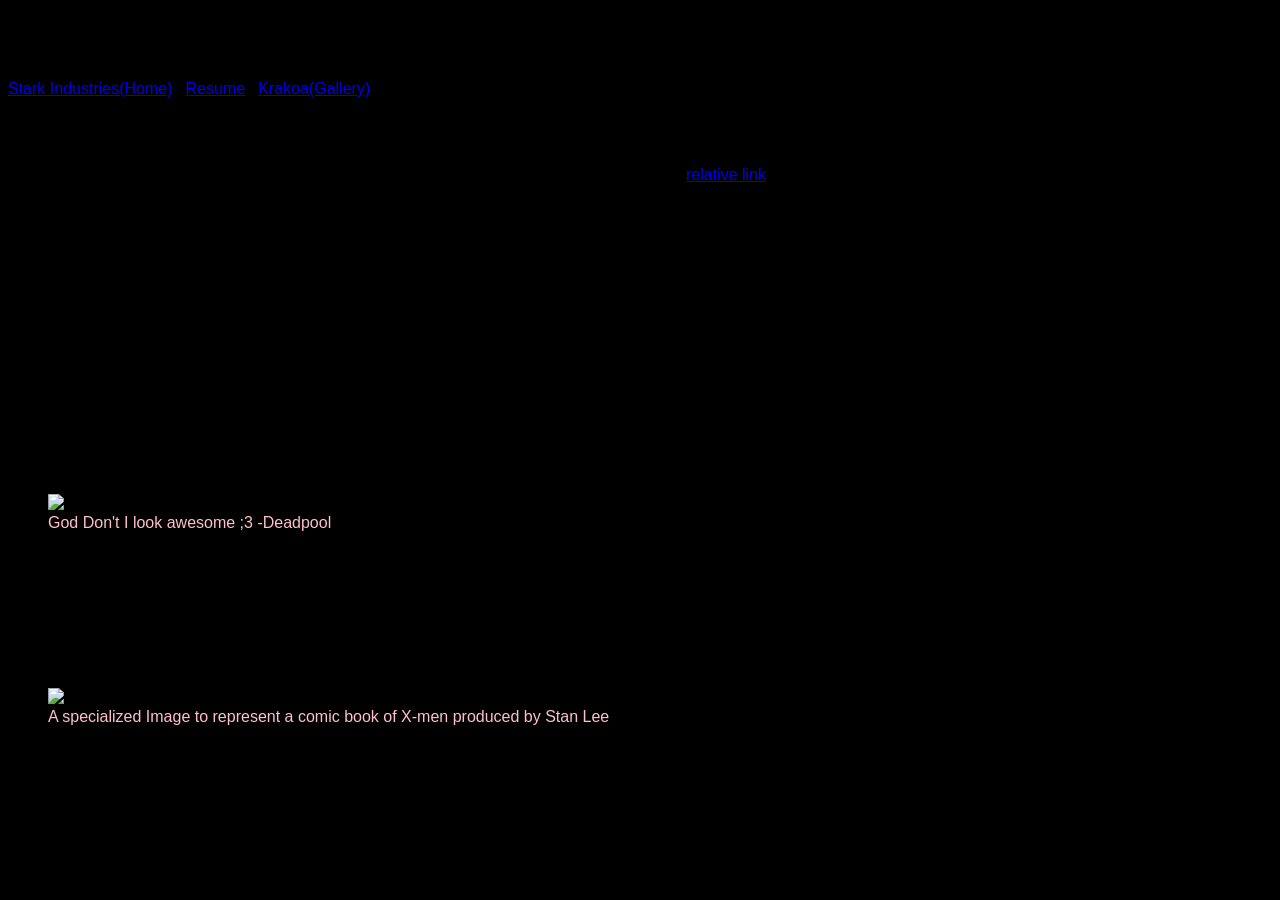
==== docs/index.html @ ca44d88f "Update" ====
<!DOCTYPE html>
<html xmlns="http://www.w3.org/1999/xhtml">
    <!-- Try opening this file on your local computer in a web browser (Firefox, Chrome, etc). 
     * On Windows, go to the browser and type control + o and browse to find this file to open it.
     * On Mac, go to the browser and type command + o and browse to find this file to open it. 
     Look for the text in the <title> element in the tab above the browser search bar. Do you see it? 
    -->
    <head>
        <!-- What's in the <head> element is NOT for display in a web browser! 
            <head> stores "meta" information describing and setting up things ABOUT this HTML file. 
            It holds important information about the website's contents. -->
        <title>LIVELOVENERDS</title>
       <!-- The text inside the <title> element does show in the top tab of a web browser. 
            The <head> is where we will include info about styling the site, too.-->
        <meta charset="UTF-8" />
        <meta name="viewport" content="width=device-width, initial-scale=1.0" />
        <!-- Here is a place where we can add a little styling code called CSS to this page. 
            I used it to apply a background color to the body element.
        -->
        <link rel="stylesheet" type="text/css" href="style.css" />
    </head>
    <body>
        <!-- CONTENT FOR DISPLAY. The <body> element holds the content we see in the display window on the web browser.-->
        <h1>Welcome to my Lab (if your a nerd your welcome)</h1>
        <nav>
            <a href="index.html">Stark Industries(Home)</a> | <a href="resumeinfo.html">Resume</a> | <a href="gallery.html">Krakoa(Gallery)</a>
        </nav>
        <!-- See this <nav> element? ˆˆˆˆˆ It's for a navigation menu. 
            We set this up with RELATIVE links to other HTML files 
            that you will find in the same folder with this index.html. 
        -->
        <h2>Marvel Index!!!</h2>
        <p>You want a cite you can rely on for some extra details on some of the marvel heros and villains. <a href="resumeinfo.html">relative link</a> </p>
        <p>Come dig into the research with me!! The hero's of your reading awaiting for your game</p>
        <p>Wanna learn a little more about how you process the hero information with the villain information to have lots of interesting information within the Marvel deep dive with me!!!</p>
        <p>Hehehehe this last comment is from me read my article specifically >:P -Deadpool</p>
        <h2>What makes a SuperHero or a Super villain?</h2>
        <p>What <q>motive</q> was made to design such beasts of destruction. I'm your host Deadpool here. These bullets (not from my guns btw *snickering* -Deadpool) represent the ideas of making villains and heros. (Who would be one of those boring lame heros and villains anyway when you can be like me ;)) -Deadpool </p>
        <ul>
            <li>SuperPowers (Just like me and be awesome with someone who can break the fourth wall -Deadpool)</li>
            <li>SuperOutfits (My out fit is by far one of the best outfits -Deadpool)</li>
            <li>Heros/Villains (Boo you both suck >:)-Deadpool)</li>
            <li>Hero/VillainBackgrounds (BOOOOOOOOORING!!!!! -Deadpool) </li>
        </ul>
        <figure>
            <img src="images/thumb-1920-1113984.jpg" />           
        <figcaption> God Don't I look awesome ;3 -Deadpool</figcaption>
        </figure>
        
        <p>How about I teach you about our characters or <q>Deadpool's</q> list ;)? The code looks very similar to the <q>unordered</q> list. 
            You have to see the difference by viewing in a web browser.</p>
        <ol>
            <li>Comics</li>
            <li>Movies</li>
            <li>Heroics</li>
            <li>Designs</li>
            <li>Artist Background</li>
        </ol>
        <figure>
            <img src="images/X-men.jpg"/>
            <figcaption>A specialized Image to represent a comic book of X-men produced by Stan Lee </figcaption>
        </figure> 
    </body>
</html>
---- docs/style.css ----
header{
    width: 100vw;
    font-family: Zapf-Chancery, cursive;
}


body {

    /*background:Navyblue*/
    background: black;
    font-family: Comic-sans, Papyrus, Helvetica, sans-serif;
}

div.side-by-side {
    display: flex;
}

.gallery{
    display: flex;
    flex-wrap: wrap;
    gap: 20px;
}

figcaption{
    color:pink;
}

img {
    width: 50vw;
    max-width: 500px;
}

.featureBlock {
    background-color:white;
    font-size: smaller;
}
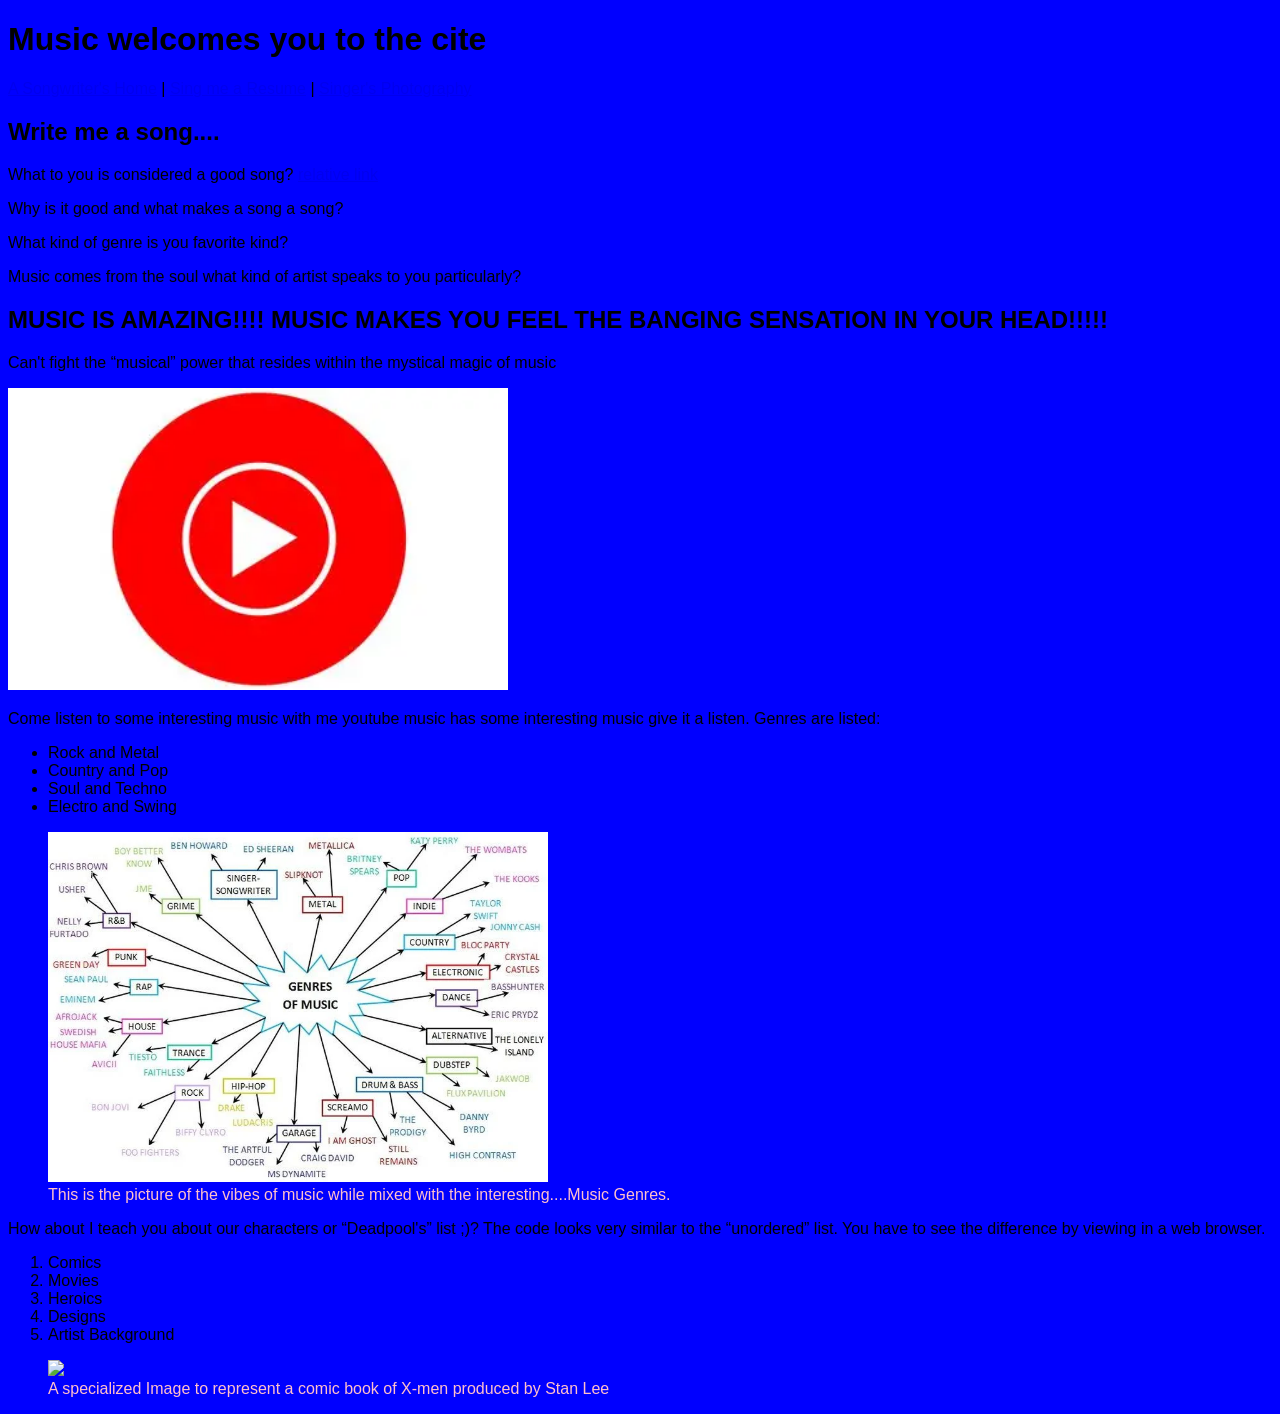
==== commit 9250f6e4: "update" ====
--- a/docs/index.html
+++ b/docs/index.html
@@ -9,7 +9,7 @@
         <!-- What's in the <head> element is NOT for display in a web browser! 
             <head> stores "meta" information describing and setting up things ABOUT this HTML file. 
             It holds important information about the website's contents. -->
-        <title>LIVELOVENERDS</title>
+        <title>Songs and titles</title>
        <!-- The text inside the <title> element does show in the top tab of a web browser. 
             The <head> is where we will include info about styling the site, too.-->
         <meta charset="UTF-8" />
@@ -21,30 +21,32 @@
     </head>
     <body>
         <!-- CONTENT FOR DISPLAY. The <body> element holds the content we see in the display window on the web browser.-->
-        <h1>Welcome to my Lab (if your a nerd your welcome)</h1>
+        <h1>Music welcomes you to the cite</h1>
         <nav>
-            <a href="index.html">Stark Industries(Home)</a> | <a href="resumeinfo.html">Resume</a> | <a href="gallery.html">Krakoa(Gallery)</a>
+            <a href="index.html">A Songwriter's Home</a> | <a href="resumeinfo.html">Sing me a Resume</a> | <a href="gallery.html">Singer's Photography</a>
         </nav>
         <!-- See this <nav> element? ˆˆˆˆˆ It's for a navigation menu. 
             We set this up with RELATIVE links to other HTML files 
             that you will find in the same folder with this index.html. 
         -->
-        <h2>Marvel Index!!!</h2>
-        <p>You want a cite you can rely on for some extra details on some of the marvel heros and villains. <a href="resumeinfo.html">relative link</a> </p>
-        <p>Come dig into the research with me!! The hero's of your reading awaiting for your game</p>
-        <p>Wanna learn a little more about how you process the hero information with the villain information to have lots of interesting information within the Marvel deep dive with me!!!</p>
-        <p>Hehehehe this last comment is from me read my article specifically >:P -Deadpool</p>
-        <h2>What makes a SuperHero or a Super villain?</h2>
-        <p>What <q>motive</q> was made to design such beasts of destruction. I'm your host Deadpool here. These bullets (not from my guns btw *snickering* -Deadpool) represent the ideas of making villains and heros. (Who would be one of those boring lame heros and villains anyway when you can be like me ;)) -Deadpool </p>
+        <h2>Write me a song....</h2>
+        <p>What to you is considered a good song? <a href="resumeinfo.html">relative link</a> </p>
+        <p>Why is it good and what makes a song a song?</p>
+        <p>What kind of genre is you favorite kind?</p>
+        <p>Music comes from the soul what kind of artist speaks to you particularly?</p>
+        <h2>MUSIC IS AMAZING!!!! MUSIC MAKES YOU FEEL THE BANGING SENSATION IN YOUR HEAD!!!!!</h2>
+        <p>Can't fight the <q>musical</q> power that resides within the mystical magic of music</p>
+        <img src="images/Youtube.webp"/>
+        <p>Come listen to some interesting music with me youtube music has some interesting music give it a listen. Genres are listed:</p>
         <ul>
-            <li>SuperPowers (Just like me and be awesome with someone who can break the fourth wall -Deadpool)</li>
-            <li>SuperOutfits (My out fit is by far one of the best outfits -Deadpool)</li>
-            <li>Heros/Villains (Boo you both suck >:)-Deadpool)</li>
-            <li>Hero/VillainBackgrounds (BOOOOOOOOORING!!!!! -Deadpool) </li>
+            <li>Rock and Metal</li>
+            <li>Country and Pop</li>
+            <li>Soul and Techno</li>
+            <li>Electro and Swing</li>
         </ul>
         <figure>
-            <img src="images/thumb-1920-1113984.jpg" />           
-        <figcaption> God Don't I look awesome ;3 -Deadpool</figcaption>
+            <img src="images/Genres-Of-Music.webp" />           
+        <figcaption>This is the picture of the vibes of music while mixed with the interesting....Music Genres.</figcaption>
         </figure>
         
         <p>How about I teach you about our characters or <q>Deadpool's</q> list ;)? The code looks very similar to the <q>unordered</q> list. 
--- a/docs/style.css
+++ b/docs/style.css
@@ -7,7 +7,7 @@
 body {
 
     /*background:Navyblue*/
-    background: black;
+    background: blue;
     font-family: Comic-sans, Papyrus, Helvetica, sans-serif;
 }
 
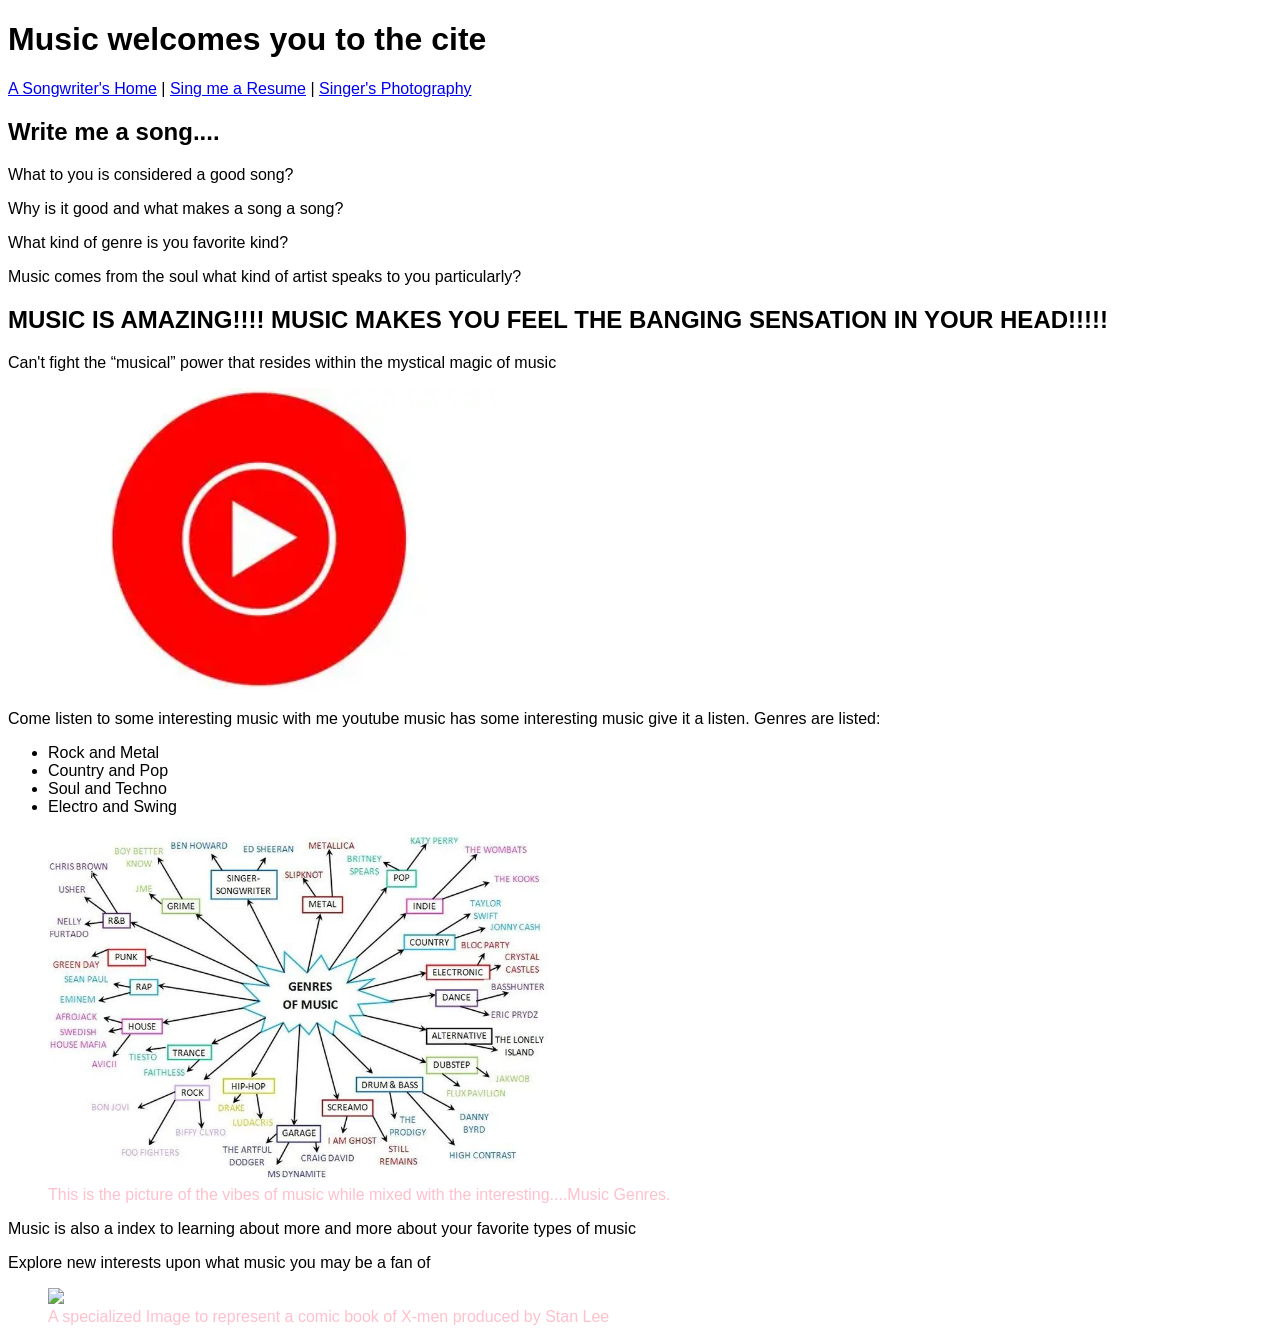
==== commit d88310f2: "Updated" ====
--- a/docs/index.html
+++ b/docs/index.html
@@ -30,7 +30,7 @@
             that you will find in the same folder with this index.html. 
         -->
         <h2>Write me a song....</h2>
-        <p>What to you is considered a good song? <a href="resumeinfo.html">relative link</a> </p>
+        <p>What to you is considered a good song? </p>
         <p>Why is it good and what makes a song a song?</p>
         <p>What kind of genre is you favorite kind?</p>
         <p>Music comes from the soul what kind of artist speaks to you particularly?</p>
@@ -49,15 +49,8 @@
         <figcaption>This is the picture of the vibes of music while mixed with the interesting....Music Genres.</figcaption>
         </figure>
         
-        <p>How about I teach you about our characters or <q>Deadpool's</q> list ;)? The code looks very similar to the <q>unordered</q> list. 
-            You have to see the difference by viewing in a web browser.</p>
-        <ol>
-            <li>Comics</li>
-            <li>Movies</li>
-            <li>Heroics</li>
-            <li>Designs</li>
-            <li>Artist Background</li>
-        </ol>
+        <p>Music is also a index to learning about more and more about your favorite types of music</p>
+        <p>Explore new interests upon what music you may be a fan of</p>
         <figure>
             <img src="images/X-men.jpg"/>
             <figcaption>A specialized Image to represent a comic book of X-men produced by Stan Lee </figcaption>
--- a/docs/style.css
+++ b/docs/style.css
@@ -7,7 +7,7 @@
 body {
 
     /*background:Navyblue*/
-    background: blue;
+    background: White;
     font-family: Comic-sans, Papyrus, Helvetica, sans-serif;
 }
 
